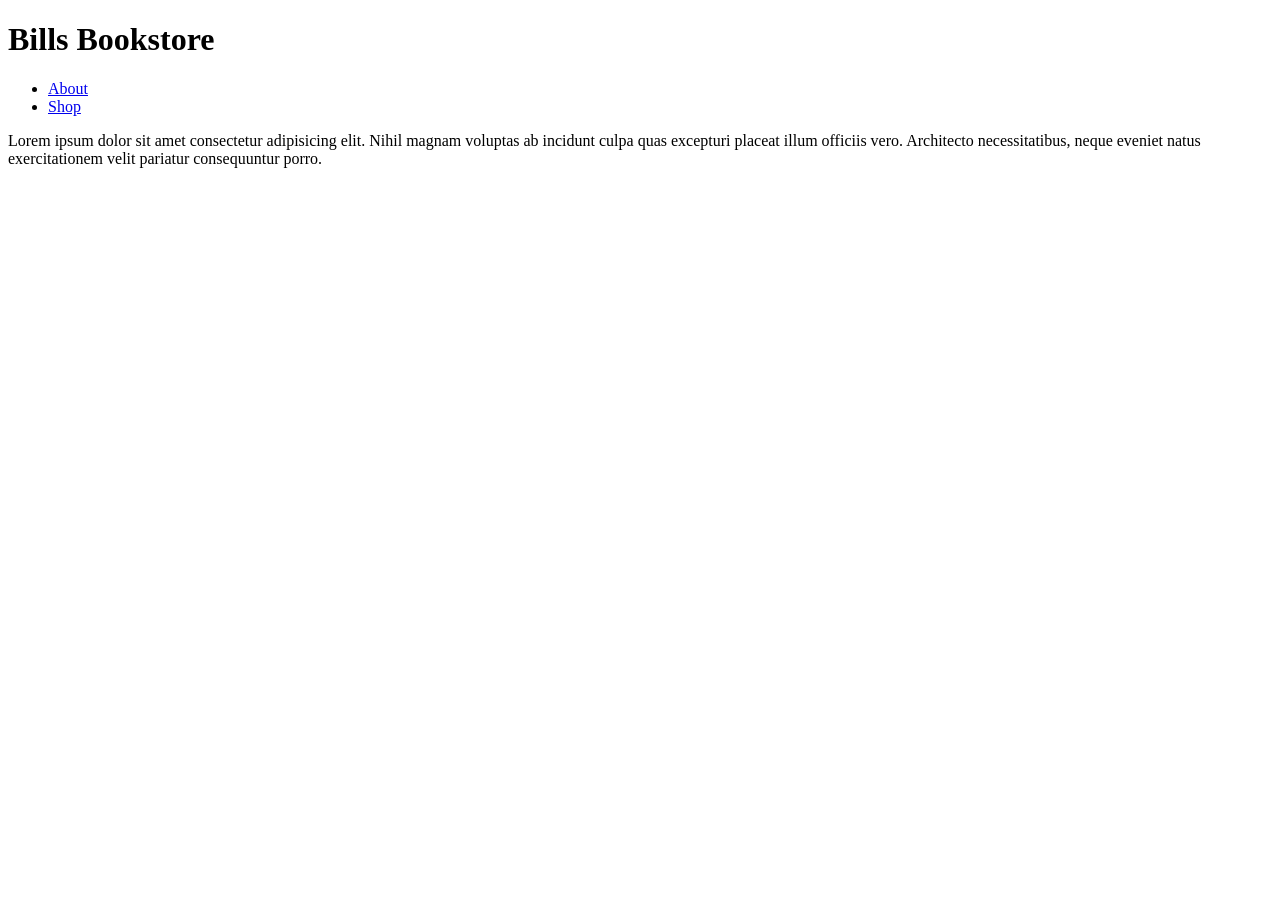
==== index.html @ 373eebbd "first commit" ====
<!DOCTYPE html>
<html lang="en">
  <head>
    <meta charset="UTF-8" />
    <meta name="viewport" content="width=device-width, initial-scale=1.0" />
    <meta name="description" content="HTML elements" />
    <title>HTML Elements</title>
  </head>
  <body>
    <header>
      <h1>Bills Bookstore</h1>
      <nav>
        <ul>
          <li><a href="#about"> About</a></li>
          <li><a href="#shop">Shop</a></li>
        </ul>
      </nav>
    </header>
    <main>
      <section>
        <p>
          Lorem ipsum dolor sit amet consectetur adipisicing elit. Nihil magnam
          voluptas ab incidunt culpa quas excepturi placeat illum officiis vero.
          Architecto necessitatibus, neque eveniet natus exercitationem velit
          pariatur consequuntur porro.
        </p>
      </section>
    </main>
  </body>
</html>
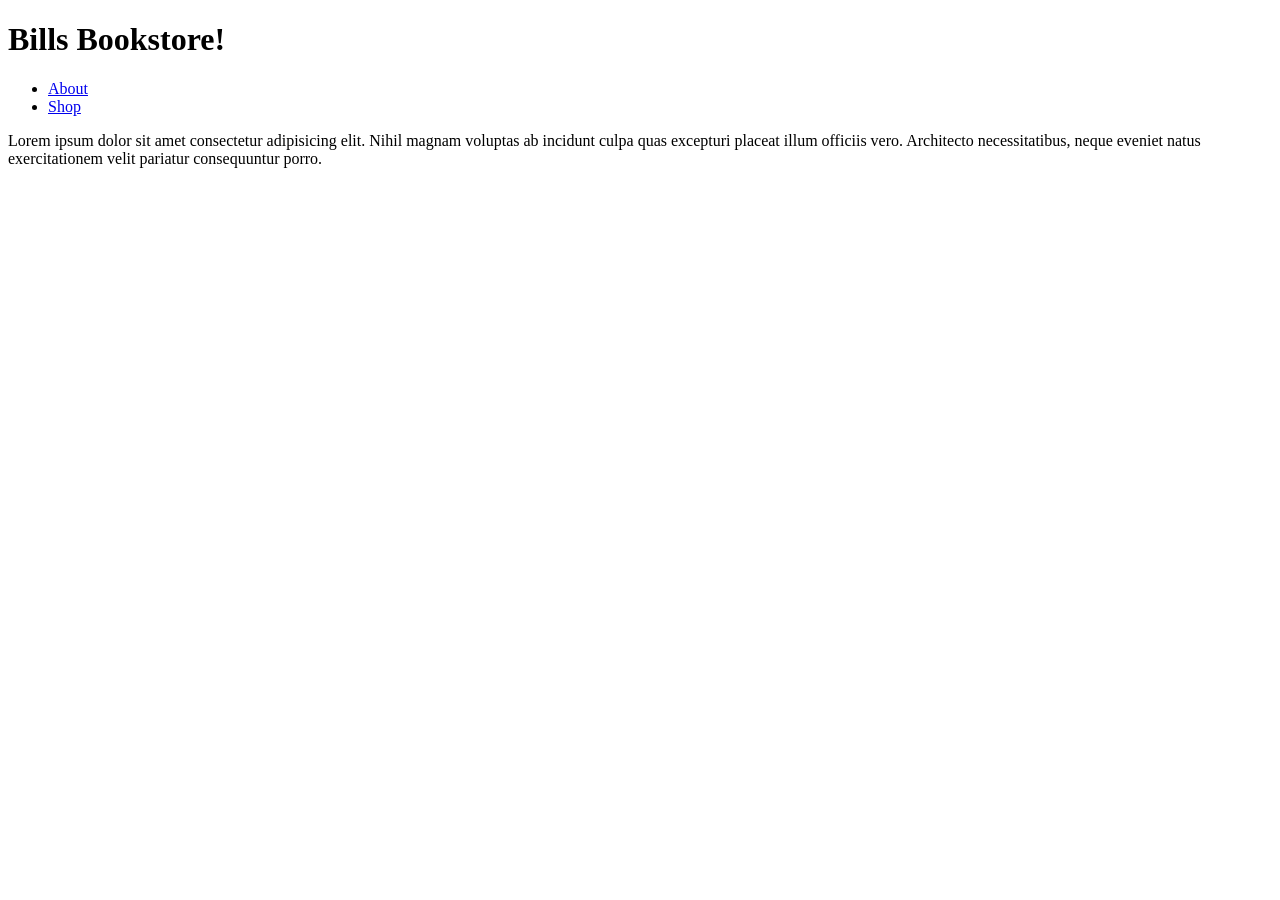
==== commit 005ca180: "Added exclamation point" ====
--- a/index.html
+++ b/index.html
@@ -8,7 +8,7 @@
   </head>
   <body>
     <header>
-      <h1>Bills Bookstore</h1>
+      <h1>Bills Bookstore!</h1>
       <nav>
         <ul>
           <li><a href="#about"> About</a></li>
